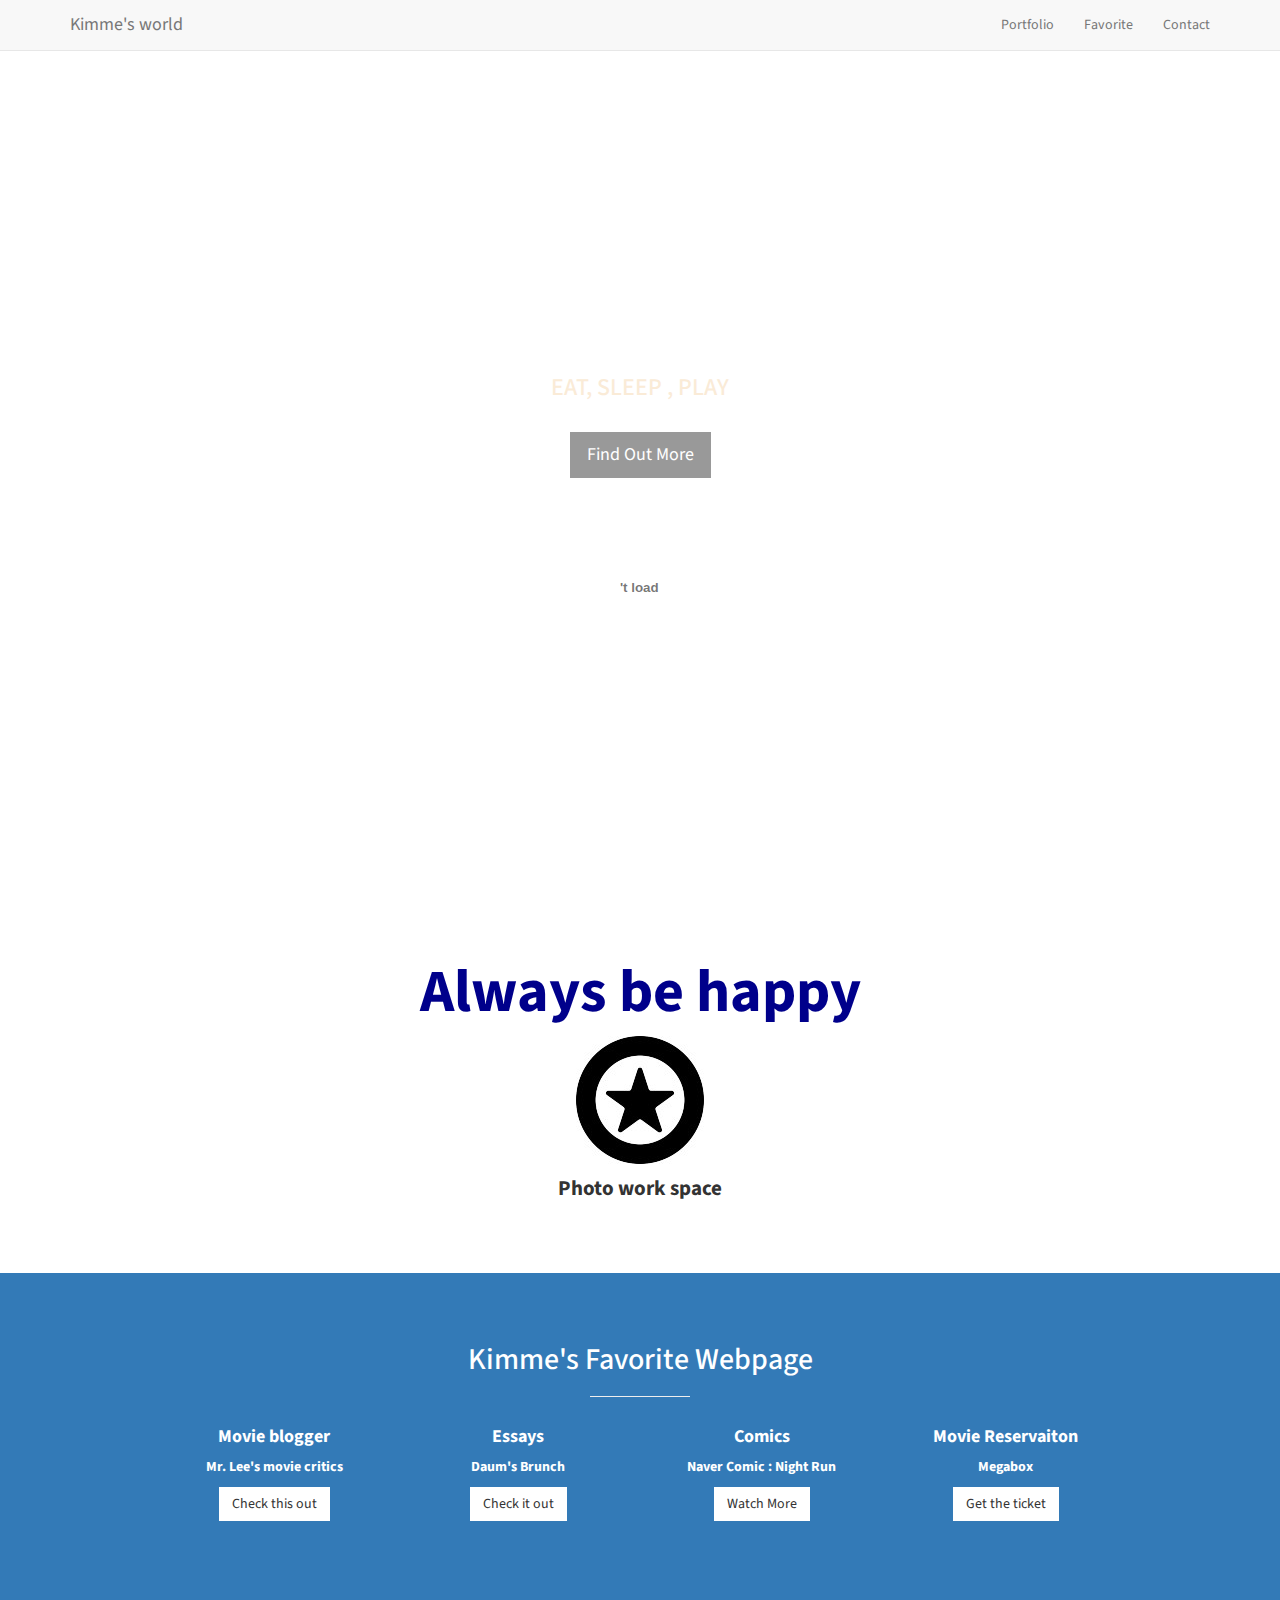
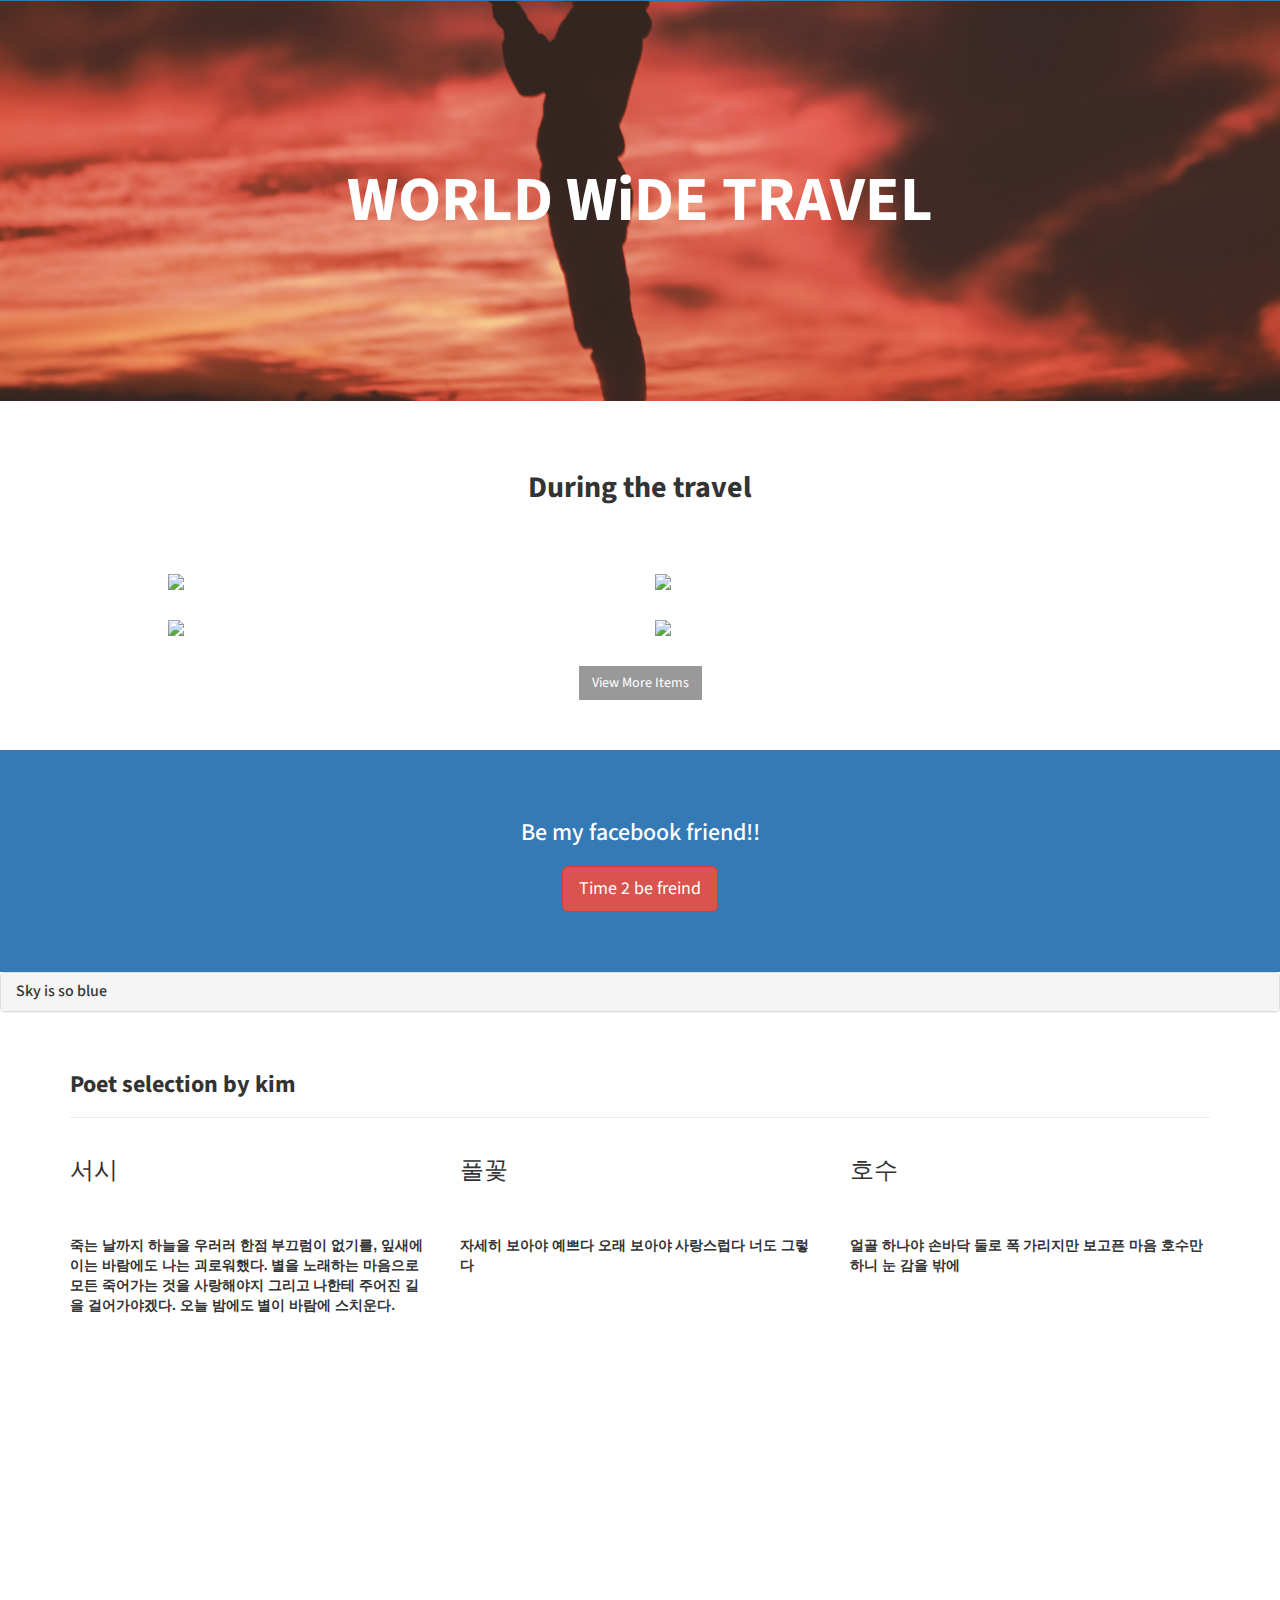
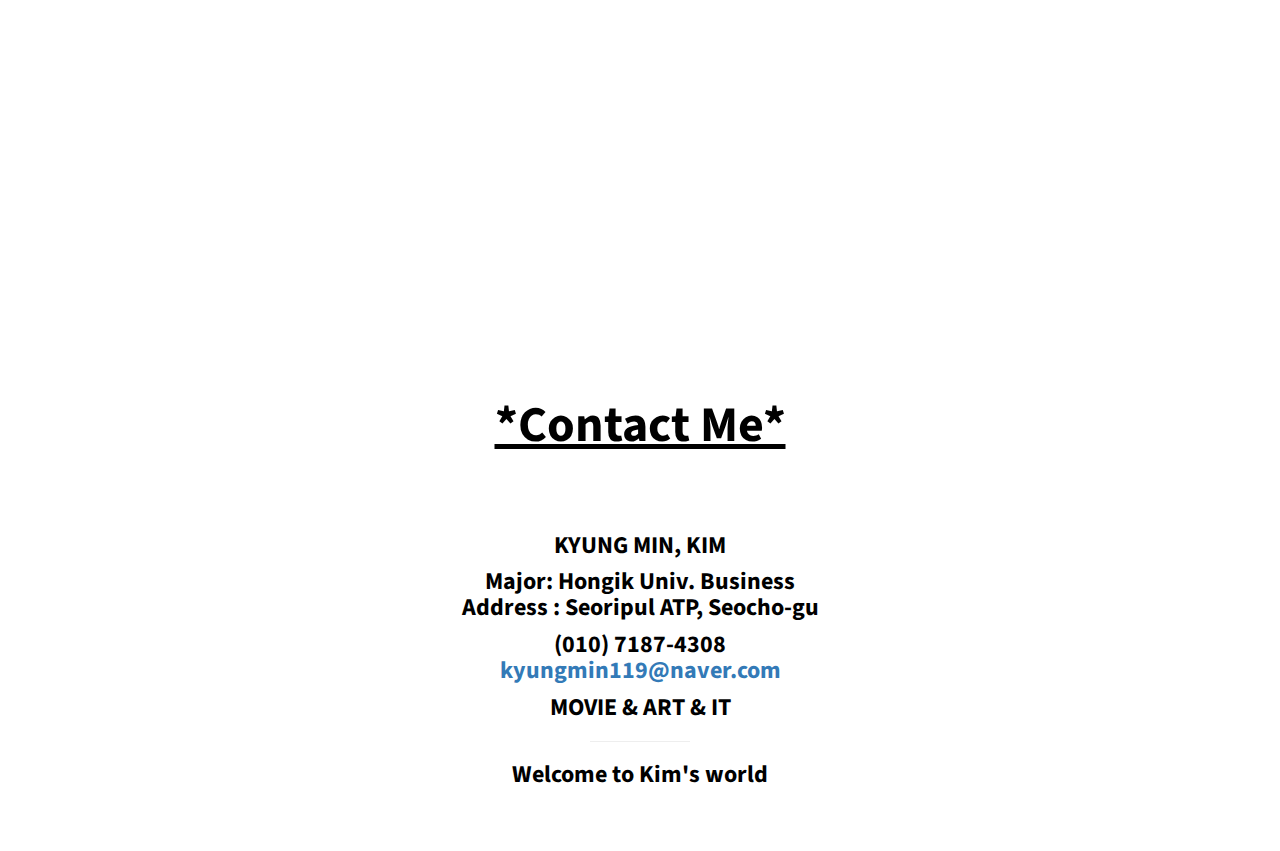
==== retry/index.html @ b0116e7c "first commit" ====
<!DOCTYPE html>
<html lang="en">

<head>

    <meta charset="utf-8">
    <meta http-equiv="X-UA-Compatible" content="IE=edge">
    <meta name="viewport" content="width=device-width, initial-scale=1">
    <meta name="description" content="">
    <meta name="author" content="">
    <title>Define Kim's LIFE</title>

    <!-- Bootstrap Core CSS -->
    <link href="css/bootstrap.min.css" rel="stylesheet">

    <!-- Custom CSS -->
    <link href="css/stylish-portfolio.css" rel="stylesheet">

    <!-- Custom Fonts -->
    <link href="font-awesome/css/font-awesome.min.css" rel="stylesheet" type="text/css">
    <link href="https://fonts.googleapis.com/css?family=Source+Sans+Pro:300,400,700,300italic,400italic,700italic" rel="stylesheet" type="text/css">


    <!-- icon -->
    <script src="https://use.fontawesome.com/708af98425.js"></script>
    <!-- HTML5 Shim and Respond.js IE8 support of HTML5 elements and media queries -->
    <!-- WARNING: Respond.js doesn't work if you view the page via file:// -->
    <!--[if lt IE 9]>
        <script src="https://oss.maxcdn.com/libs/html5shiv/3.7.0/html5shiv.js"></script>
        <script src="https://oss.maxcdn.com/libs/respond.js/1.4.2/respond.min.js"></script>
    <![endif]-->

</head>

<body>

  <nav id="mainNav" class="navbar navbar-default navbar-fixed-top navbar-custom" >
      <div class="container" >
          <!-- Brand and toggle get grouped for better mobile display -->
          <div class="navbar-header page-scroll"  >
              <button type="button" class="navbar-toggle" data-toggle="collapse" data-target="#bs-example-navbar-collapse-1">
                  <span class="sr-only">Toggle navigation</span> Menu <i class="fa fa-bars"></i>
              </button>
              <a class="navbar-brand" href="#page-top" class="text-success">Kimme's world</a>
          </div>
          <!-- Collect the nav links, forms, and other content for toggling -->
          <div class="collapse navbar-collapse" id="bs-example-navbar-collapse-1">
              <ul class="nav navbar-nav navbar-right">

                  <li class="hidden">
                      <a href="#page-top"></a>
                  </li>
                  <li class="page-scroll">
                      <a href="#portfolio">Portfolio</a>
                  </li>
                  <li class="page-scroll">
                      <a href="#about">Favorite</a>
                  </li>
                  <li class="page-scroll">
                      <a href="#meme">Contact</a>
                  </li>
              </ul>
          </div>
          <!-- /.navbar-collapse -->
      </div>
      <!-- /.container-fluid -->
  </nav>



    <!-- Navigation -->
    <a id="menu-toggle" href="#" class="btn btn-dark btn-lg toggle"><i class="fa fa-bars"></i></a>
    <nav id="sidebar-wrapper">
        <ul class="sidebar-nav">
            <a id="menu-close" href="#" class="btn btn-light btn-lg pull-right toggle"><i class="fa fa-times"></i></a>
            <li class="sidebar-brand">
                <a href="#top" onclick=$("#menu-close").click();>MENU</a>
            </li>
            <li>
                <a href="#top" onclick=$("#menu-close").click();>Home</a>
            </li>
            <li>
                <a href="#about" onclick=$("#menu-close").click();>Purpose</a>
            </li>
            <li>
                <a href="#services" onclick=$("#menu-close").click();>Favorite</a>
            </li>
            <li>
                <a href="#portfolio" onclick=$("#menu-close").click();>Pics</a>
            </li>
            <li>
                <a href="#meme" onclick=$("#menu-close").click();>Contact</a>
            </li>
        </ul>
    </nav>

    <!-- Header -->
    <header id="top" class="header">
        <div class="text-vertical-center">
            <h1>Define Kim's LIFE</h1>
            <h3 id="tie">EAT, SLEEP , PLAY</h3>
            <br>
            <a href="#about" class="btn btn-dark btn-lg">Find Out More</a>

          <br><br><br><br>
          <p id="paper"><strong>BGM~~!!<p>
            <i class="fa fa-arrow-down" aria-hidden="true" style="color:white"></i>
          <div style="z-index:1">
          <embed src="http://www.youtube.com/v/rM3XZhqXFg8?autoplay=1&loop=1&version=2&autohide=0&showinfo=0&rel=0&vq=highres" type="application/x-shockwave-flash" width="40px" height="40px"  allowscriptaccess="false" allowfullscreen="false" allowscriptaccess="false"></embed>
        </div>


        </div>
    </header>

    <!-- About -->
    <section id="about" class="about">
        <div class="container">
            <div class="row">
                <div class="col-lg-12 text-center">
                    <p class="chance"> <strong>Always be happy</h2>
<img class="img-portfolio img-responsive" src="img/portfolio-6.jpg">
                    <p class="lead"> Photo work space </p>


                </div>
            </div>
            <!-- /.row -->
        </div>
        <!-- /.container -->
    </section>

    <!-- Services -->
    <!-- The circle icons use Font Awesome's stacked icon classes. For more information, visit http://fontawesome.io/examples/ -->
    <section id="services" class="services bg-primary">
        <div class="container">
            <div class="row text-center">
                <div class="col-lg-10 col-lg-offset-1">
                    <h2>Kimme's Favorite Webpage</h2>

                    <hr class="small">
                    <div class="row">
                        <div class="col-md-3 col-sm-6">
                            <div class="service-item">
                                <span class="fa-stack fa-4x">
                                  <i class="fa fa-film" aria-hidden="true"></i>

                            </span>

                                <h4>

                                    <strong>Movie blogger</strong>

                                </h4>
                                <p>Mr. Lee's movie critics</p>
                                <a href="http://blog.naver.com/prologue/PrologueList.nhn?blogId=lifeisntcool" class="btn btn-light">Check this out</a>
                            </div>
                        </div>
                        <div class="col-md-3 col-sm-6">
                            <div class="service-item">
                                <span class="fa-stack fa-4x">
                                <i class="fa fa-book" aria-hidden="true"></i>
                            </span>
                                <h4>
                                    <strong> Essays </strong>
                                </h4>
                                <p> Daum's Brunch  </p>
                                <a href="https://brunch.co.kr/" class="btn btn-light">Check it out</a>
                            </div>
                        </div>
                        <div class="col-md-3 col-sm-6">
                            <div class="service-item">
                                <span class="fa-stack fa-4x">
                                <i class="fa fa-smile-o" aria-hidden="true"></i>
                            </span>
                                <h4>
                                    <strong> Comics </strong>
                                </h4>
                                <p>Naver Comic : Night Run </p>
                                <a href="http://comic.naver.com/webtoon/list.nhn?titleId=64997" class="btn btn-light">Watch More</a>
                            </div>
                        </div>
                        <div class="col-md-3 col-sm-6">
                            <div class="service-item">

                                <span class="fa-stack fa-4x">
                              <i class="fa fa-pause" aria-hidden="true"></i>
                            </span>
                                <h4>
                                    <strong> Movie Reservaiton </strong>
                                </h4>
                                <p>Megabox</p>
                                <a href="http://www.megabox.co.kr/" class="btn btn-light">Get the ticket</a>
                            </div>
                        </div>
                    </div>
                    <!-- /.row (nested) -->
                </div>
                <!-- /.col-lg-10 -->
            </div>
            <!-- /.row -->
        </div>
        <!-- /.container -->
    </section>

    <!-- Callout -->
    <aside class="callout">
        <div class="text-vertical-center">
            <h1>WORLD WiDE TRAVEL</h1>
        </div>
    </aside>

    <!-- Portfolio -->
    <section id="portfolio" class="portfolio">
        <div class="container">
            <div class="row">
                <div class="col-lg-10 col-lg-offset-1 text-center">
                    <h2><strong>During the travel</h2>
                    <h></h>
                    <br><br><br>
                    <div class="row">
                        <div class="col-md-6">
                            <div class="portfolio-item">
                                <a href="#">
                                    <img class="img-portfolio img-responsive" src="img/portfolio-1.jpg">
                                </a>
                            </div>
                        </div>
                        <div class="col-md-6">
                            <div class="portfolio-item">
                                <a href="#">
                                    <img class="img-portfolio img-responsive" src="img/portfolio-2.jpg">
                                </a>
                            </div>
                        </div>
                        <div class="col-md-6">
                            <div class="portfolio-item">
                                <a href="#">
                                    <img class="img-portfolio img-responsive" src="img/portfolio-3.jpg">
                                </a>
                            </div>
                        </div>
                        <div class="col-md-6">
                            <div class="portfolio-item">
                                <a href="#">
                                    <img class="img-portfolio img-responsive" src="img/portfolio-4.jpg">
                                </a>
                            </div>
                        </div>
                    </div>
                    <!-- /.row (nested) -->
                    <a href="#" class="btn btn-dark">View More Items</a>
                </div>
                <!-- /.col-lg-10 -->
            </div>
            <!-- /.row -->
        </div>
        <!-- /.container -->
    </section>

    <!-- Call to Action -->
    <aside class="call-to-action bg-primary">
        <div class="container">
            <div class="row">
                <div class="col-lg-12 text-center">
                    <h3>Be my facebook friend!!</h3>
                    <a href="https://www.facebook.com/kyungmin.kim.184" class="btn btn-lg btn-danger"
                    button type="button" class="btn btn-lg btn-danger" data-toggle="popover" title="페이스북 주소" data-content="search 01071874308"> Time 2 be freind </a>


                </div>
            </div>
        </div>
    </aside>


<!--하늘이 너무 블루하다  -->
<div class="panel-group" id="accordion" role="tablist" aria-multiselectable="true">

  <div class="panel panel-default">
    <div class="panel-heading" role="tab" id="headingTwo">
      <h4 class="panel-title">
        <a class="collapsed" role="button" data-toggle="collapse" data-parent="#accordion" href="#collapseTwo" aria-expanded="false" aria-controls="collapseTwo" stlye= "text-align:center">
          Sky is so blue
        </a>
      </h4>
    </div>
    <div id="collapseTwo" class="panel-collapse collapse" role="tabpanel" aria-labelledby="headingTwo">
      <div class="panel-body">
        <img src="http://postfiles16.naver.net/MjAxNzA0MjlfMjA5/MDAxNDkzNDQzMjczNzc3.I98EiS_gEsZHMyGqIDnS1C7YC_VpCrSaQCFJu9cJq3Mg.PdbwXPj6j_R2RD0btPL3Sb5_5PK4Qj2IvsHf4OfSru0g.JPEG.kyungmin119/16906743_717438035101965_7182311575301128192_n.jpg?type=w1" alt="">
<img src="http://postfiles8.naver.net/MjAxNzA0MjlfMTAg/MDAxNDkzNDQzMjczNjYz.8mJRVe-Tc1jHSY4xSSsDBdrimvurAqC0x6H4qBFe_3Mg.sKG4437R_SqaTANw1e246JLupsUw9izQX0Rp6gKNLgAg.JPEG.kyungmin119/16583504_359874571065913_1625176523424137216_n.jpg?type=w1" alt="">
<img src="http://postfiles5.naver.net/MjAxNzA0MjlfMjk3/MDAxNDkzNDQzMjc0NTY4.l9zi5_N5qBR7t84_V2QevF72tZ-78MHDU-UoLcZGKikg.g1Gej7_8wAVOmEKUZx3EWGniEQdXSXYp0rOzlSAGJk0g.JPEG.kyungmin119/17438306_1232117666895570_7126028773371150336_n.jpg?type=w1" alt="">
<img src="http://postfiles11.naver.net/MjAxNzA0MjlfMTE1/MDAxNDkzNDQzMjc2Njkx.Xt0la3GRuFTl1Im6K2wfGucGrEAhKsvZg7WGdpnr_p4g.LkfipKs23pcmHF6e984DyPb8HH213w_jzNtYG03TBRQg.JPEG.kyungmin119/18013166_1770329343279549_1311521379694149632_n.jpg?type=w1" alt="">
<img src="http://postfiles8.naver.net/MjAxNzA0MjlfMTc4/MDAxNDkzNDQzMjc2MDA1.JfKrD3ggY8nTVz6jElSfuN3J2gk1_bAyvASurQhcZzEg.hmgdcEqqr8YLp5X777odiF6ZV0EA6ODW3VMOgUKZ5acg.JPEG.kyungmin119/17881240_135569610314357_4448884428374016000_n.jpg?type=w1" alt="">
<img src="http://postfiles8.naver.net/MjAxNzA0MjlfMjQ0/MDAxNDkzNDQzMjc1NjU2.op5TFb_xydlD7q_oYGwcizd0f5x1H2K7JHj_AUb2g_4g.vmGpieMz7Cp1pH8Eh1hrvAiyR9r0ey9WqT7q3wYtoDMg.JPEG.kyungmin119/17817551_444862192516956_5899800028221800448_n.jpg?type=w1" alt="">
<img src="http://postfiles2.naver.net/MjAxNzA0MjlfMTEz/MDAxNDkzNDQzMjc0OTQx.u442tNGPrI89hWpRPPf5h42Ijb0Uw6kupDmvWawQ1bQg.PdIccoHtdgCeUvWfslgcagwVI8dFi--mLqiO2wwrSZ4g.JPEG.kyungmin119/17495015_731014253735378_7911633469254402048_n.jpg?type=w1" alt="">
<img src="http://postfiles14.naver.net/MjAxNzA0MjlfNjMg/MDAxNDkzNDQzMjc0MTA4.o73oKgsfKZrA2zjJ6279ymAfWiuAwZpE3PDvw9hdStgg.gHqBGG7XzSFuseL17lHEeiXGYakE-jh9W1Jktc8kQt4g.JPEG.kyungmin119/17265309_128635117664650_425970823442989056_n.jpg?type=w1" alt="">

     </div>

    </div>
  </div>

</div>

 <!--board -->
 <div class="container">
     <div class="page-header">
         <h3><strong>Poet selection by kim</h3>
     </div>
     <div class="row grid-divider">
     <div id="ma" class="col-sm-4">
       <div class="col-padding">
         <h3 class="cent">서시</h3>
         <br>     <br>
         <p class="lonely">죽는 날까지 하늘을 우러러
한점 부끄럼이 없기를,
잎새에 이는 바람에도
나는 괴로워했다.
별을 노래하는 마음으로
모든 죽어가는 것을 사랑해야지
그리고 나한테 주어진 길을
걸어가야겠다.

오늘 밤에도 별이 바람에 스치운다.</p>
       </div>
     </div>
     <div class="col-sm-4">
       <div class="col-padding">
         <h3 class="cent">풀꽃</h3>
              <br>     <br>
         <p class="lonely">


자세히 보아야 예쁘다
오래 보아야 사랑스럽다
너도 그렇다
<br><br><br>
</p>
       </div>
     </div>
     <div class="col-sm-4">
       <div class="col-padding">
         <h3 class="cent">호수</h3>
              <br>     <br>
         <p class="lonely">

얼골 하나야 손바닥 둘로 폭 가리지만
보고픈 마음 호수만 하니 눈 감을 밖에
<br><br><br></p>
       </div>
     </div>
     </div>

 </div>

<br><br><br><br><br>






    <!-- Map -->
    <section id="cotact" class="map">
      <iframe src="https://www.google.com/maps/embed?pb=!1m18!1m12!1m3!1d3165.7563176258836!2d126.99596450456144!3d37.49007643897823!2m3!1f0!2f0!3f0!3m2!1i1024!2i768!4f13.1!3m3!1m2!1s0x357ca10a4b25d959%3A0xf52578fa8349a880!2z7ISc66as7ZKA6rO17JuQ!5e0!3m2!1sen!2skr!4v1491745850438" width="100%" height="100%" frameborder="0" style="border:0" allowfullscreen></iframe>
        <br />

    </section>

    <!-- Footer -->
    <footer id="meme" class="foot">
        <div class="container">
            <div class="row">
                <div class="col-lg-10 col-lg-offset-1 text-center">
               <div class="but">
                    <h2 class="bigger"><strong>*Contact Me*</strong>
                      <h1></h1>
                      <h1></h1>
                      <h1></h1>
                    </h4>
<img src=" http://postfiles13.naver.net/MjAxNzA0MjlfMTI2/MDAxNDkzNDQzMjc1MDYw.pHWUDxRGT36QQ80AhKPrLVS8i6tWgwYj6NXSbnzPvTUg.vcP9Zi3oQ7DbNqI0Y7D9k-dmlorCiG3kkOMchzCR1ocg.JPEG.kyungmin119/17596011_1833168196949004_7368441838568472576_n.jpg?type=w1" alt="">
                    <br><br>

                    <h3 style= color:black;><strong>KYUNG MIN, KIM <p>
                    <p style= color:black;> Major: Hongik Univ. Business
                        <br>Address : Seoripul ATP, Seocho-gu</p>
                    <ul class="list-unstyled">
                        <li><i class="fa fa-phone fa-fw"></i> (010) 7187-4308</li>
                        <li><i class="fa fa-envelope-o fa-fw"></i> <a href="mailto:name@example.com">kyungmin119@naver.com</a>
                        </li>
                    </ul>
                    <span> MOVIE &</spand> <span> ART &</span> <Span> IT </Span>
                    <br>

                    <hr class="small">
                    <p >Welcome to Kim's world</p>
                </div>
            </div>
          </div>
        </div>
        <a id="to-top" href="#top" class="btn btn-dark btn-lg"><i class="fa fa-chevron-up fa-fw fa-1x"></i></a>
    </footer>

    <!-- jQuery -->
    <script src="js/jquery.js"></script>

    <!-- Bootstrap Core JavaScript -->
    <script src="js/bootstrap.min.js"></script>

    <!-- Custom Theme JavaScript -->
    <script>
    // Closes the sidebar menu
    $("#menu-close").click(function(e) {
        e.preventDefault();
        $("#sidebar-wrapper").toggleClass("active");
    });
    // Opens the sidebar menu
    $("#menu-toggle").click(function(e) {
        e.preventDefault();
        $("#sidebar-wrapper").toggleClass("active");
    });
    // Scrolls to the selected menu item on the page
    $(function() {
        $('a[href*=#]:not([href=#],[data-toggle],[data-target],[data-slide])').click(function() {
            if (location.pathname.replace(/^\//, '') == this.pathname.replace(/^\//, '') || location.hostname == this.hostname) {
                var target = $(this.hash);
                target = target.length ? target : $('[name=' + this.hash.slice(1) + ']');
                if (target.length) {
                    $('html,body').animate({
                        scrollTop: target.offset().top
                    }, 1000);
                    return false;
                }
            }
        });
    });
    //#to-top button appears after scrolling
    var fixed = false;
    $(document).scroll(function() {
        if ($(this).scrollTop() > 250) {
            if (!fixed) {
                fixed = true;
                // $('#to-top').css({position:'fixed', display:'block'});
                $('#to-top').show("slow", function() {
                    $('#to-top').css({
                        position: 'fixed',
                        display: 'block'
                    });
                });
            }
        } else {
            if (fixed) {
                fixed = false;
                $('#to-top').hide("slow", function() {
                    $('#to-top').css({
                        display: 'none'
                    });
                });
            }
        }
    });
    // Disable Google Maps scrolling
    // See http://stackoverflow.com/a/25904582/1607849
    // Disable scroll zooming and bind back the click event
    var onMapMouseleaveHandler = function(event) {
        var that = $(this);
        that.on('click', onMapClickHandler);
        that.off('mouseleave', onMapMouseleaveHandler);
        that.find('iframe').css("pointer-events", "none");
    }
    var onMapClickHandler = function(event) {
            var that = $(this);
            // Disable the click handler until the user leaves the map area
            that.off('click', onMapClickHandler);
            // Enable scrolling zoom
            that.find('iframe').css("pointer-events", "auto");
            // Handle the mouse leave event
            that.on('mouseleave', onMapMouseleaveHandler);
        }
        // Enable map zooming with mouse scroll when the user clicks the map
    $('.map').on('click', onMapClickHandler);
    </script>


</body>




</html>
---- retry/css/stylish-portfolio.css ----
/*!
 * Start Bootstrap - Stylish Portfolio (http://startbootstrap.com/)
 * Copyright 2013-2016 Start Bootstrap
 * Licensed under MIT (https://github.com/BlackrockDigital/startbootstrap/blob/gh-pages/LICENSE)
 */

/* Global Styles */



html,
body {
    width: 100%;
    height: 100%;
}
#memory{
  color: black;
}



#paper{
  color: white;
}

.lonely  {
  font-family: 'Nanum Myeongjo', sans-serif;
}

.col-sm-4 {
  background-color:
  border-style: outset;
  border-spacing: inherit;
}

body {
    font-family: "Source Sans Pro","Helvetica Neue",Helvetica,Arial,sans-serif;
}

.text-vertical-center {
    display: table-cell;
    text-align: center;
    vertical-align: middle;
}
.but{
  color : white;
  background-color : ;
  background-color: rgba( 255, 255, 255, 0.5 );
  box-shadow: blue;
  border-style: dotted;
}

.bigger{
   font-size: 50px;
   text-decoration: underline;
   color : black;
}

footer>div>p {
  font-size: 100px;
}


.text-vertical-center h1 {
    margin: 0;
    padding: 0;
    font-size: 4.5em;
    font-weight: 700;
    color : White ;}

#tie{
  color : antiquewhite;
}

.chance{
  font-size: 60px;
  color : darkblue;
}

/* Custom Button Styles */

.btn-dark {
    border-radius: 0;
    color: #fff;
    background-color: rgba(0,0,0,0.4);
}

.btn-dark:hover,
.btn-dark:focus,
.btn-dark:active {
    color: #fff;
    background-color: rgba(0,0,0,0.7);
}

.btn-light {
    border-radius: 0;
    color: #333;
    background-color: rgb(255,255,255);
}

.btn-light:hover,
.btn-light:focus,
.btn-light:active {
    color: #333;
    background-color: rgba(255,255,255,0.8);
}

/* Custom Horizontal Rule */

hr.small {
    max-width: 100px;
}

/* Side Menu */

#sidebar-wrapper {
    z-index: 1000;
    position: fixed;
    right: 0;
    width: 250px;
    height: 100%;
    transform: translateX(250px);
    overflow-y: auto;
    background: #222;
    -webkit-transition: all 0.4s ease 0s;
    -moz-transition: all 0.4s ease 0s;
    -ms-transition: all 0.4s ease 0s;
    -o-transition: all 0.4s ease 0s;
    transition: all 0.4s ease 0s;
}

.sidebar-nav {
    position: absolute;
    top: 0;
    width: 250px;
    margin: 0;
    padding: 0;
    list-style: none;
}

.sidebar-nav li {
    text-indent: 20px;
    line-height: 40px;
}

.sidebar-nav li a {
    display: block;
    text-decoration: none;
    color: #999;
}

.sidebar-nav li a:hover {
    text-decoration: none;
    color: #fff;
    background: rgba(255,255,255,0.2);
}

.sidebar-nav li a:active,
.sidebar-nav li a:focus {
    text-decoration: none;
}

.sidebar-nav > .sidebar-brand {
    height: 55px;
    font-size: 18px;
    line-height: 55px;
}

.sidebar-nav > .sidebar-brand a {
    color: #999;
}

.sidebar-nav > .sidebar-brand a:hover {
    color: #fff;
    background: none;
}

#menu-toggle {
    z-index: 1;
    position: fixed;
    top: 0;
    right: 0;
}

#sidebar-wrapper.active {
    right: 250px;
    width: 250px;
    -webkit-transition: all 0.4s ease 0s;
    -moz-transition: all 0.4s ease 0s;
    -ms-transition: all 0.4s ease 0s;
    -o-transition: all 0.4s ease 0s;
    transition: all 0.4s ease 0s;
}

.toggle {
    margin: 5px 5px 0 0;
}

/* Header */

.header {
    display: table;
    position: relative;
    width: 100%;
    height: 100%;
    background: url(../img/land.jpg) no-repeat center center scroll;
    -webkit-background-size: cover;
    -moz-background-size: cover;
    background-size: cover;
    -o-background-size: cover;
}

/* About */

.about {
    padding: 50px 0;
}

/* Services */

.services {
    padding: 50px 0;
}

.service-item {
    margin-bottom: 30px;
}

/* Callout */

.callout {
    display: table;
    width: 100%;
    height: 400px;
    color: #fff;
    background: url(../img/callout.jpg) no-repeat center center scroll;
    -webkit-background-size: cover;
    -moz-background-size: cover;
    background-size: cover;
    -o-background-size: cover;
}

/* Portfolio */

.portfolio {
    padding: 50px 0;
}

.portfolio-item {
    margin-bottom: 30px;
}

.img-portfolio {
    margin: 0 auto;
}

.img-portfolio:hover {
    opacity: 0.8;
}

/* Call to Action */

.call-to-action {
    padding: 50px 0;
}

.call-to-action .btn {
    margin: 10px;
}

/* Map */

.map {
    height: 500px;
}

@media(max-width:768px) {
    .map {
        height: 75%;
    }
}

.map iframe {
    pointer-events: none;
}

/* Footer */

footer {
    padding: 50px 0;
    background-color: ;
    background: url(../img/even.jpg) no-repeat center center scroll;

#to-top {
  display: none;
  position: fixed;
  bottom: 5px;
  right: 5px;
}
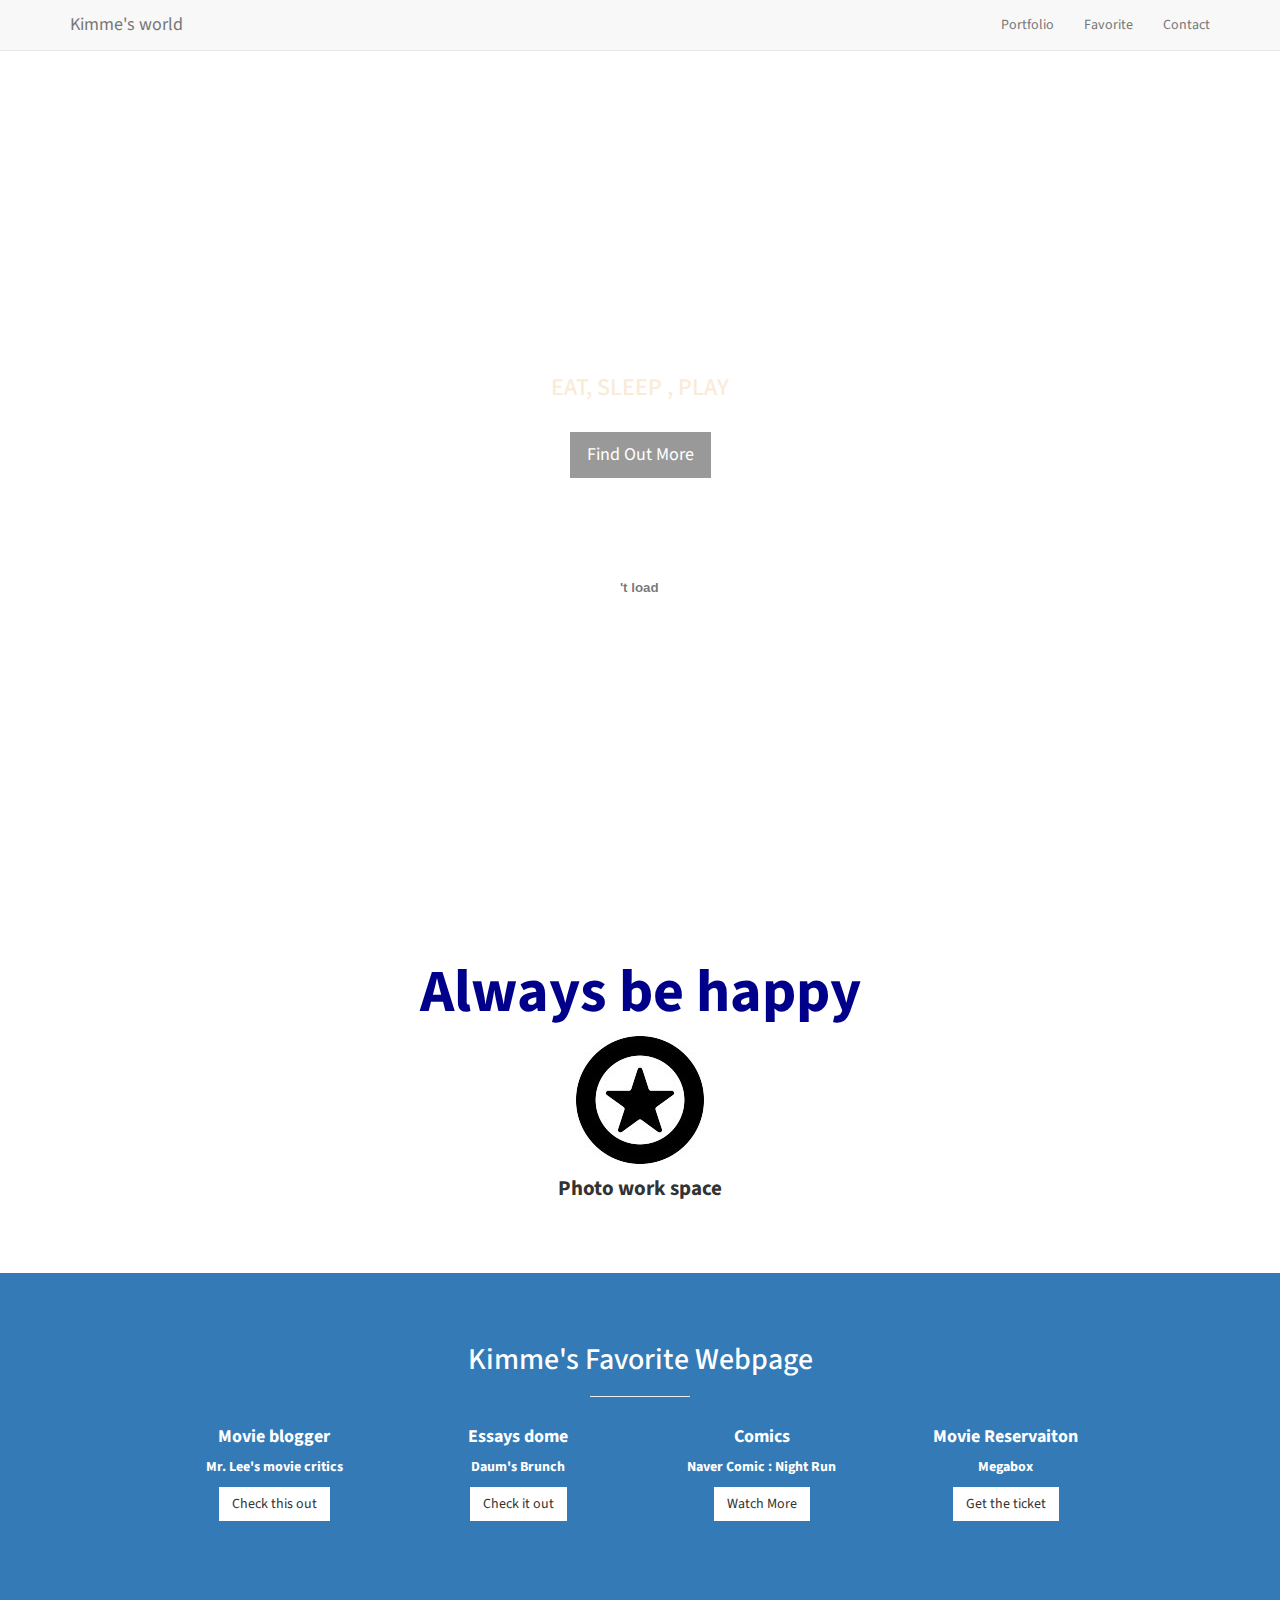
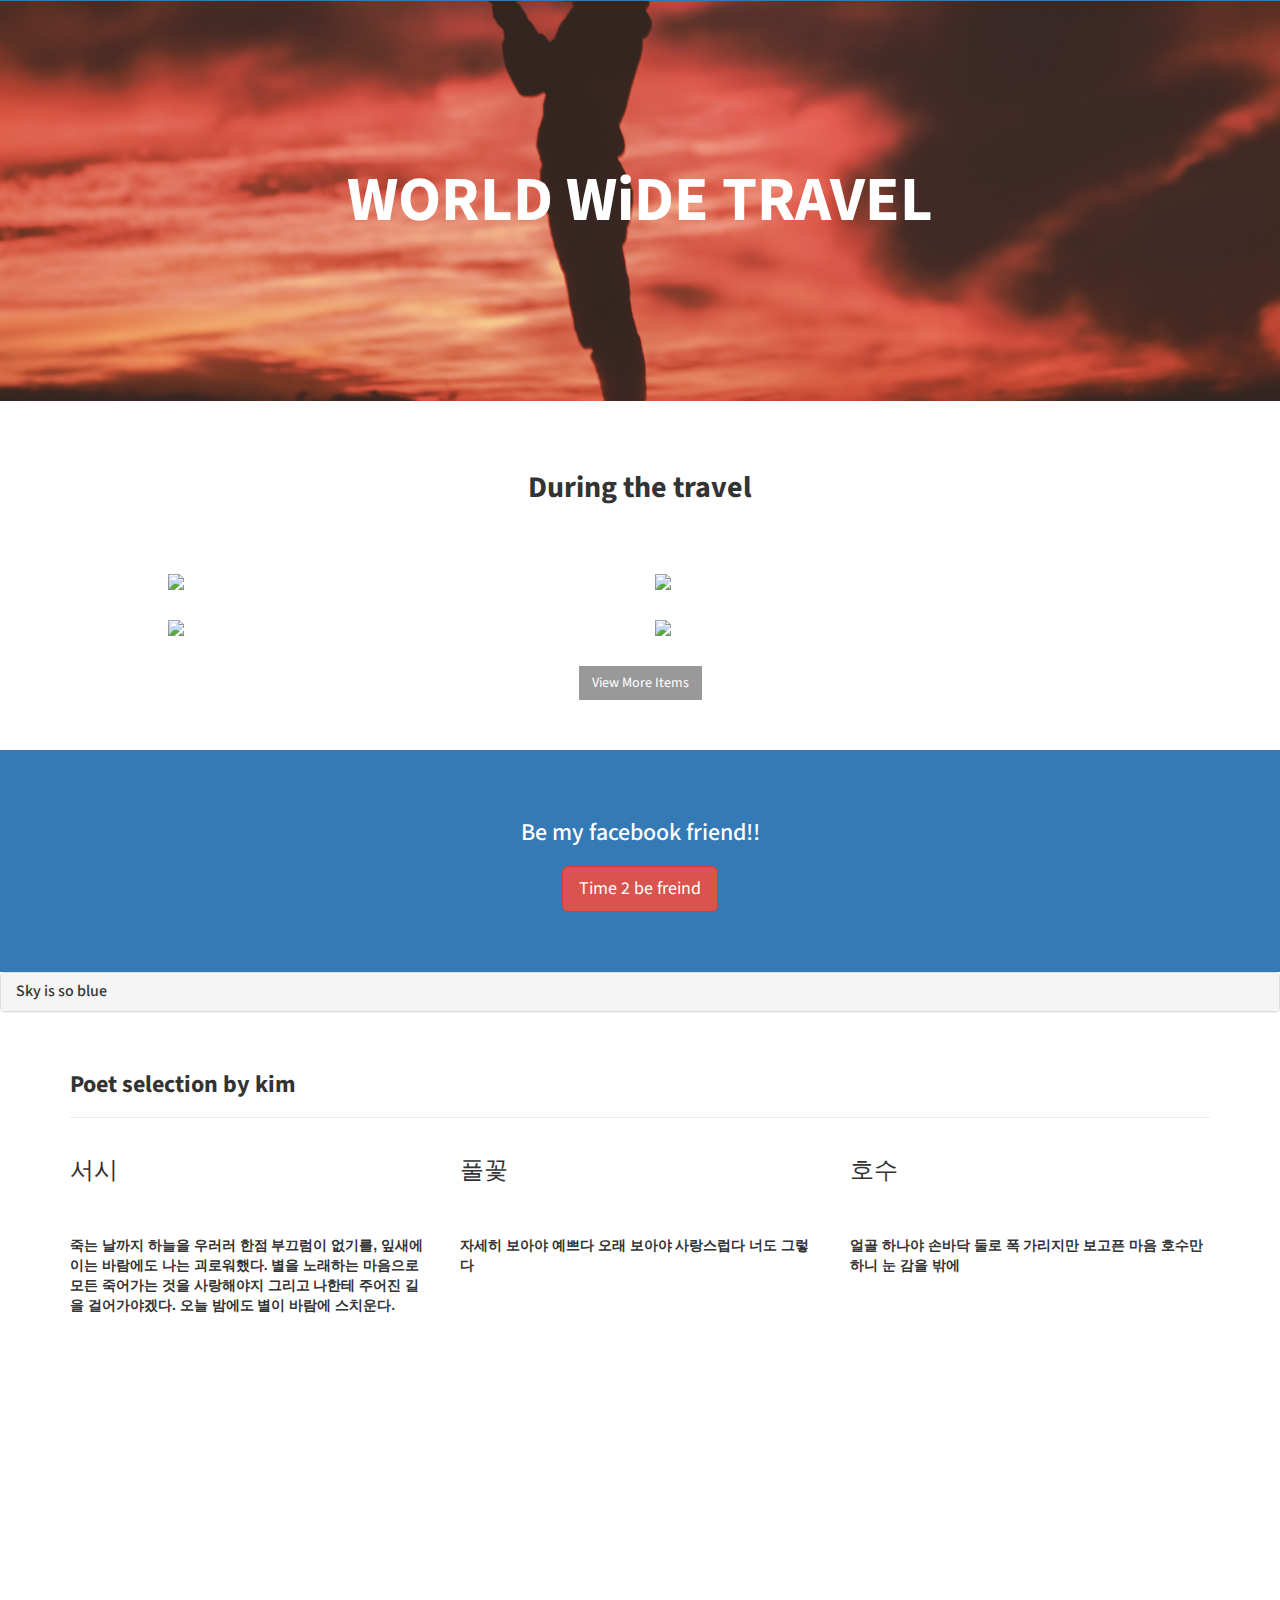
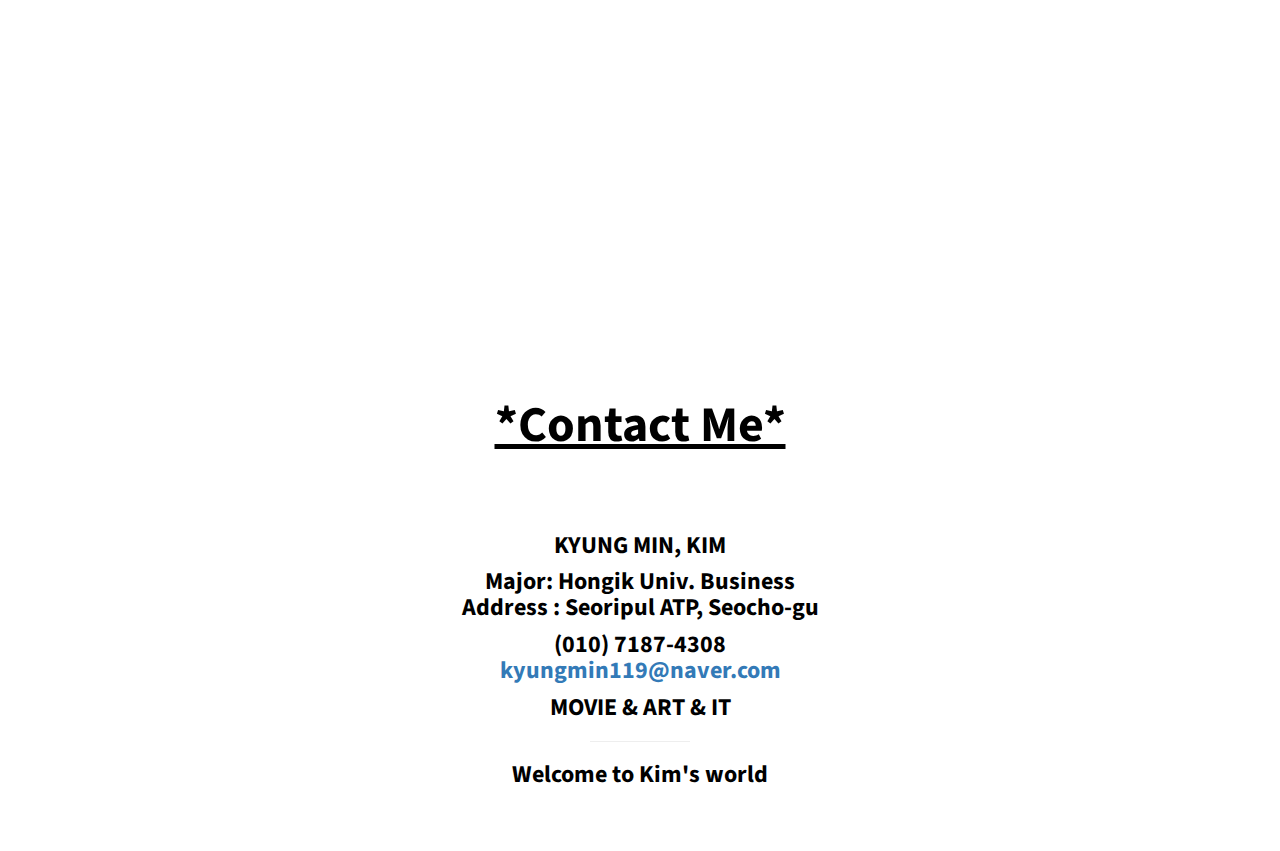
==== commit bd2dceab: "Update index.html" ====
--- a/retry/index.html
+++ b/retry/index.html
@@ -162,7 +162,7 @@
                                 <i class="fa fa-book" aria-hidden="true"></i>
                             </span>
                                 <h4>
-                                    <strong> Essays </strong>
+                                    <strong> Essays dome </strong>
                                 </h4>
                                 <p> Daum's Brunch  </p>
                                 <a href="https://brunch.co.kr/" class="btn btn-light">Check it out</a>
@@ -355,10 +355,10 @@
  </div>
 
 <br><br><br><br><br>
-
-
-
-
+
+
+
+
 
 
     <!-- Map -->
@@ -481,7 +481,7 @@
         // Enable map zooming with mouse scroll when the user clicks the map
     $('.map').on('click', onMapClickHandler);
     </script>
-
+
 
 </body>
 
